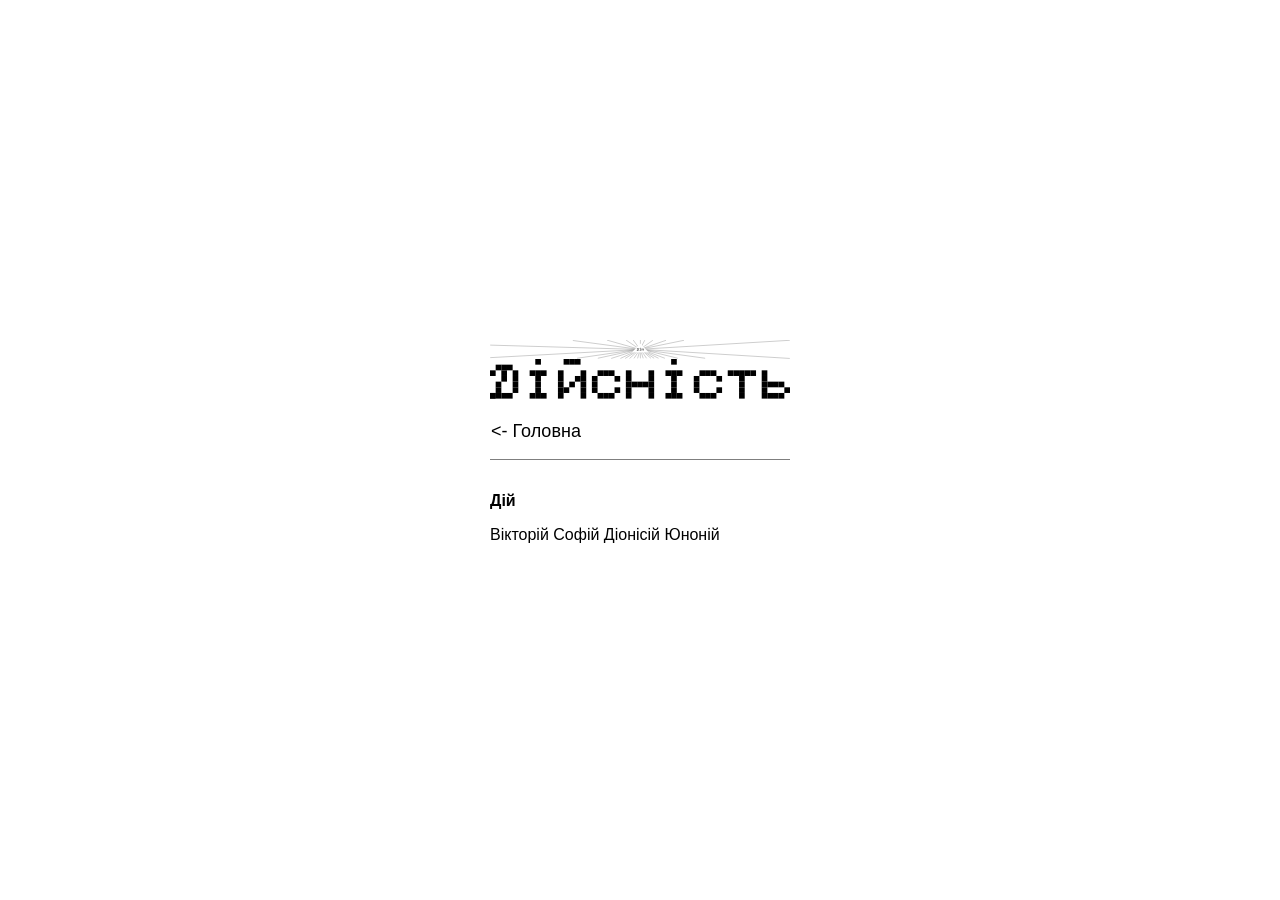
==== дій.html @ dbcf5da3 "🧬" ====
<!doctype html>
<html lang="en">

<head>
  <meta charset="UTF-8" />
  <meta name="viewport" content="width=device-width, initial-scale=1.0" />
  <title>Дійсність</title>

  <link rel="icon" type="image/png" href="./ресурси/організація.лого.png" />
  <link rel="icon" sizes="any" type="image/svg+xml" href="./ресурси/організація.лого.svg" />

  <link rel="stylesheet" href="./ресурси/style.css" />
</head>

<body>
  <div class="UiTop">
    <svg width="1503" height="93" viewBox="0 0 1503 93" fill="none" xmlns="http://www.w3.org/2000/svg">
      <rect width="1503" height="93" fill="var(--background-color)" />
      <line x1="752.072" y1="45.4948" x2="436.072" y2="91.4948" stroke="var(--text-color)" />
      <line x1="752.154" y1="45.4756" x2="607.154" y2="92.4756" stroke="var(--text-color)" />
      <line x1="752.106" y1="45.4886" x2="540.106" y2="91.4886" stroke="var(--text-color)" />
      <line x1="752.214" y1="45.4517" x2="653.214" y2="92.4517" stroke="var(--text-color)" />
      <line x1="752.266" y1="45.4237" x2="677.266" y2="92.4237" stroke="var(--text-color)" />
      <line x1="752.332" y1="45.3741" x2="699.332" y2="92.3741" stroke="var(--text-color)" />
      <line x1="752.417" y1="45.2753" x2="721.417" y2="92.2753" stroke="var(--text-color)" />
      <line x1="752.482" y1="45.1333" x2="739.482" y2="92.1333" stroke="var(--text-color)" />
      <line x1="752.476" y1="44.848" x2="767.476" y2="91.848" stroke="var(--text-color)" />
      <line x1="752.177" y1="44.7407" x2="876.177" y2="91.5322" stroke="var(--text-color)" />
      <line x1="752.12" y1="44.7231" x2="941.12" y2="91.5146" stroke="var(--text-color)" />
      <line x1="752.227" y1="44.7628" x2="844.227" y2="91.5543" stroke="var(--text-color)" />
      <line x1="752.278" y1="44.7928" x2="822.278" y2="91.5843" stroke="var(--text-color)" />
      <line x1="752.327" y1="44.8306" x2="806.327" y2="91.6221" stroke="var(--text-color)" />
      <line x1="752.413" y1="44.9262" x2="784.413" y2="91.7178" stroke="var(--text-color)" />
      <line x1="752.068" y1="46.5047" x2="1078.07" y2="91.5047" stroke="var(--text-color)" />
      <line x1="752.031" y1="46.5009" x2="1502.03" y2="92.4399" stroke="var(--text-color)" />
      <line x1="751.97" y1="46.5009" x2="1501.97" y2="1.50089" stroke="var(--text-color)" />
      <line x1="751.9" y1="46.5101" x2="971.9" y2="1.51014" stroke="var(--text-color)" />
      <line x1="753.5" y1="46" x2="753.5" stroke="var(--text-color)" />
      <line x1="751.934" y1="47.4956" x2="414.934" y2="2.4956" stroke="var(--text-color)" />
      <line x1="751.864" y1="47.4811" x2="585.864" y2="0.481089" stroke="var(--text-color)" />
      <line x1="751.721" y1="47.4151" x2="681.721" y2="0.415108" stroke="var(--text-color)" />
      <line x1="751.595" y1="47.2931" x2="717.595" y2="0.293062" stroke="var(--text-color)" />
      <line x1="751.557" y1="46.7687" x2="775.557" y2="0.768718" stroke="var(--text-color)" />
      <line x1="751.712" y1="46.591" x2="815.712" y2="1.59099" stroke="var(--text-color)" />
      <line x1="751.836" y1="46.5275" x2="881.836" y2="1.52751" stroke="var(--text-color)" />
      <line x1="751.985" y1="47.4998" x2="0.984503" y2="25.529" stroke="var(--text-color)" />
      <line x1="752.027" y1="47.4993" x2="1.02425" y2="88.4449" stroke="var(--text-color)" />
      <line x1="752.5" y1="46.9889" x2="753.5" y2="91.9889" stroke="var(--text-color)" />
      <path d="M753 18L796 63H710L753 18Z" fill="white" />
      <rect x="748" y="39" width="10" height="16" fill="transparent" />
      <rect x="752" y="39" width="2" height="2" fill="black" />
      <rect x="752" y="43" width="2" height="2" fill="black" />
      <rect x="750" y="43" width="2" height="2" fill="black" />
      <rect x="754" y="43" width="2" height="2" fill="black" />
      <rect x="754" y="51" width="2" height="2" fill="black" />
      <rect x="750" y="51" width="2" height="2" fill="black" />
      <rect x="752" y="47" width="2" height="2" fill="black" />
      <rect x="752" y="45" width="2" height="2" fill="black" />
      <rect x="752" y="49" width="2" height="2" fill="black" />
      <rect x="752" y="51" width="2" height="2" fill="black" />
      <rect x="760" y="39" width="10" height="16" fill="transparent" />
      <rect x="760" y="43" width="2" height="2" fill="black" />
      <rect x="764" y="41" width="2" height="2" fill="black" />
      <rect x="768" y="43" width="2" height="2" fill="black" />
      <rect x="768" y="45" width="2" height="2" fill="black" />
      <rect x="768" y="49" width="2" height="2" fill="black" />
      <rect x="768" y="51" width="2" height="2" fill="black" />
      <rect x="760" y="45" width="2" height="2" fill="black" />
      <rect x="760" y="47" width="2" height="2" fill="black" />
      <rect x="760" y="49" width="2" height="2" fill="black" />
      <rect x="760" y="51" width="2" height="2" fill="black" />
      <rect x="764" y="47" width="2" height="2" fill="black" />
      <rect x="762" y="49" width="2" height="2" fill="black" />
      <rect x="766" y="45" width="2" height="2" fill="black" />
      <rect x="768" y="47" width="2" height="2" fill="black" />
      <rect x="736" y="39" width="10" height="16" fill="transparent" />
      <rect x="740" y="45" width="2" height="2" fill="black" />
      <rect x="744" y="47" width="2" height="2" fill="black" />
      <rect x="736" y="43" width="2" height="2" fill="black" />
      <rect x="740" y="51" width="2" height="2" fill="black" />
      <rect x="744" y="49" width="2" height="2" fill="black" />
      <rect x="738" y="49" width="2" height="2" fill="black" />
      <rect x="742" y="51" width="2" height="2" fill="black" />
      <rect x="736" y="51" width="2" height="2" fill="black" />
      <rect x="736" y="51" width="2" height="2" fill="black" />
      <rect x="744" y="43" width="2" height="2" fill="black" />
      <rect x="744" y="45" width="2" height="2" fill="black" />
      <rect x="740" y="43" width="2" height="2" fill="black" />
      <rect x="742" y="41" width="2" height="2" fill="black" />
      <rect x="740" y="41" width="2" height="2" fill="black" />
      <rect x="738" y="41" width="2" height="2" fill="black" />
      <rect x="738" y="47" width="2" height="2" fill="black" />
      <rect x="738" y="51" width="2" height="2" fill="black" />
    </svg>
  </div>
  <div class="UiLogo">
    <svg width="53" height="8" viewBox="0 0 53 8" fill="none" xmlns="http://www.w3.org/2000/svg">
      <rect x="8" width="1" height="1" fill="var(--text-color)" />
      <rect x="8" y="2" width="1" height="1" fill="var(--text-color)" />
      <rect x="7" y="2" width="1" height="1" fill="var(--text-color)" />
      <rect x="9" y="2" width="1" height="1" fill="var(--text-color)" />
      <rect x="9" y="6" width="1" height="1" fill="var(--text-color)" />
      <rect x="7" y="6" width="1" height="1" fill="var(--text-color)" />
      <rect x="8" y="4" width="1" height="1" fill="var(--text-color)" />
      <rect x="8" y="3" width="1" height="1" fill="var(--text-color)" />
      <rect x="8" y="5" width="1" height="1" fill="var(--text-color)" />
      <rect x="8" y="6" width="1" height="1" fill="var(--text-color)" />
      <rect x="2" y="3" width="1" height="1" fill="var(--text-color)" />
      <rect x="4" y="4" width="1" height="1" fill="var(--text-color)" />
      <rect y="2" width="1" height="1" fill="var(--text-color)" />
      <rect x="2" y="6" width="1" height="1" fill="var(--text-color)" />
      <rect x="4" y="5" width="1" height="1" fill="var(--text-color)" />
      <rect x="1" y="5" width="1" height="1" fill="var(--text-color)" />
      <rect x="3" y="6" width="1" height="1" fill="var(--text-color)" />
      <rect y="6" width="1" height="1" fill="var(--text-color)" />
      <rect y="6" width="1" height="1" fill="var(--text-color)" />
      <rect x="4" y="2" width="1" height="1" fill="var(--text-color)" />
      <rect x="4" y="3" width="1" height="1" fill="var(--text-color)" />
      <rect x="2" y="2" width="1" height="1" fill="var(--text-color)" />
      <rect x="3" y="1" width="1" height="1" fill="var(--text-color)" />
      <rect x="2" y="1" width="1" height="1" fill="var(--text-color)" />
      <rect x="1" y="1" width="1" height="1" fill="var(--text-color)" />
      <rect x="1" y="4" width="1" height="1" fill="var(--text-color)" />
      <rect x="1" y="6" width="1" height="1" fill="var(--text-color)" />
      <rect x="18" y="3" width="1" height="1" fill="var(--text-color)" />
      <rect x="19" y="2" width="1" height="1" fill="var(--text-color)" />
      <rect x="20" y="2" width="1" height="1" fill="var(--text-color)" />
      <rect x="21" y="2" width="1" height="1" fill="var(--text-color)" />
      <rect x="22" y="3" width="1" height="1" fill="var(--text-color)" />
      <rect x="18" y="4" width="1" height="1" fill="var(--text-color)" />
      <rect x="18" y="5" width="1" height="1" fill="var(--text-color)" />
      <rect x="19" y="6" width="1" height="1" fill="var(--text-color)" />
      <rect x="20" y="6" width="1" height="1" fill="var(--text-color)" />
      <rect x="22" y="5" width="1" height="1" fill="var(--text-color)" />
      <rect x="21" y="6" width="1" height="1" fill="var(--text-color)" />
      <rect x="24" y="2" width="1" height="1" fill="var(--text-color)" />
      <rect x="24" y="3" width="1" height="1" fill="var(--text-color)" />
      <rect x="24" y="4" width="1" height="1" fill="var(--text-color)" />
      <rect x="24" y="5" width="1" height="1" fill="var(--text-color)" />
      <rect x="24" y="6" width="1" height="1" fill="var(--text-color)" />
      <rect x="25" y="4" width="1" height="1" fill="var(--text-color)" />
      <rect x="26" y="4" width="1" height="1" fill="var(--text-color)" />
      <rect x="27" y="4" width="1" height="1" fill="var(--text-color)" />
      <rect x="28" y="3" width="1" height="1" fill="var(--text-color)" />
      <rect x="28" y="2" width="1" height="1" fill="var(--text-color)" />
      <rect x="28" y="4" width="1" height="1" fill="var(--text-color)" />
      <rect x="28" y="5" width="1" height="1" fill="var(--text-color)" />
      <rect x="28" y="6" width="1" height="1" fill="var(--text-color)" />
      <rect x="32" width="1" height="1" fill="var(--text-color)" />
      <rect x="32" y="2" width="1" height="1" fill="var(--text-color)" />
      <rect x="31" y="2" width="1" height="1" fill="var(--text-color)" />
      <rect x="33" y="2" width="1" height="1" fill="var(--text-color)" />
      <rect x="33" y="6" width="1" height="1" fill="var(--text-color)" />
      <rect x="31" y="6" width="1" height="1" fill="var(--text-color)" />
      <rect x="32" y="4" width="1" height="1" fill="var(--text-color)" />
      <rect x="32" y="3" width="1" height="1" fill="var(--text-color)" />
      <rect x="32" y="5" width="1" height="1" fill="var(--text-color)" />
      <rect x="32" y="6" width="1" height="1" fill="var(--text-color)" />
      <rect x="36" y="3" width="1" height="1" fill="var(--text-color)" />
      <rect x="37" y="2" width="1" height="1" fill="var(--text-color)" />
      <rect x="38" y="2" width="1" height="1" fill="var(--text-color)" />
      <rect x="39" y="2" width="1" height="1" fill="var(--text-color)" />
      <rect x="40" y="3" width="1" height="1" fill="var(--text-color)" />
      <rect x="36" y="4" width="1" height="1" fill="var(--text-color)" />
      <rect x="36" y="5" width="1" height="1" fill="var(--text-color)" />
      <rect x="37" y="6" width="1" height="1" fill="var(--text-color)" />
      <rect x="38" y="6" width="1" height="1" fill="var(--text-color)" />
      <rect x="40" y="5" width="1" height="1" fill="var(--text-color)" />
      <rect x="39" y="6" width="1" height="1" fill="var(--text-color)" />
      <rect x="42" y="2" width="1" height="1" fill="var(--text-color)" />
      <rect x="43" y="2" width="1" height="1" fill="var(--text-color)" />
      <rect x="44" y="2" width="1" height="1" fill="var(--text-color)" />
      <rect x="45" y="2" width="1" height="1" fill="var(--text-color)" />
      <rect x="46" y="2" width="1" height="1" fill="var(--text-color)" />
      <rect x="44" y="3" width="1" height="1" fill="var(--text-color)" />
      <rect x="44" y="6" width="1" height="1" fill="var(--text-color)" />
      <rect x="44" y="4" width="1" height="1" fill="var(--text-color)" />
      <rect x="44" y="5" width="1" height="1" fill="var(--text-color)" />
      <rect x="48" y="2" width="1" height="1" fill="var(--text-color)" />
      <rect x="48" y="3" width="1" height="1" fill="var(--text-color)" />
      <rect x="48" y="4" width="1" height="1" fill="var(--text-color)" />
      <rect x="48" y="6" width="1" height="1" fill="var(--text-color)" />
      <rect x="49" y="6" width="1" height="1" fill="var(--text-color)" />
      <rect x="52" y="5" width="1" height="1" fill="var(--text-color)" />
      <rect x="51" y="6" width="1" height="1" fill="var(--text-color)" />
      <rect x="50" y="6" width="1" height="1" fill="var(--text-color)" />
      <rect x="50" y="4" width="1" height="1" fill="var(--text-color)" />
      <rect x="51" y="4" width="1" height="1" fill="var(--text-color)" />
      <rect x="49" y="4" width="1" height="1" fill="var(--text-color)" />
      <rect x="48" y="5" width="1" height="1" fill="var(--text-color)" />
      <rect x="12" y="2" width="1" height="1" fill="var(--text-color)" />
      <rect x="16" y="2" width="1" height="1" fill="var(--text-color)" />
      <rect x="16" y="3" width="1" height="1" fill="var(--text-color)" />
      <rect x="16" y="5" width="1" height="1" fill="var(--text-color)" />
      <rect x="16" y="6" width="1" height="1" fill="var(--text-color)" />
      <rect x="12" y="3" width="1" height="1" fill="var(--text-color)" />
      <rect x="12" y="4" width="1" height="1" fill="var(--text-color)" />
      <rect x="12" y="5" width="1" height="1" fill="var(--text-color)" />
      <rect x="12" y="6" width="1" height="1" fill="var(--text-color)" />
      <rect x="14" y="4" width="1" height="1" fill="var(--text-color)" />
      <rect x="13" y="5" width="1" height="1" fill="var(--text-color)" />
      <rect x="15" y="3" width="1" height="1" fill="var(--text-color)" />
      <rect x="16" y="4" width="1" height="1" fill="var(--text-color)" />
      <rect x="13" width="1" height="1" fill="var(--text-color)" />
      <rect x="15" width="1" height="1" fill="var(--text-color)" />
      <rect x="14" width="1" height="1" fill="var(--text-color)" />
    </svg>
  </div>

  <div class="UiHelpLinkList">
    <a class="UiHelpLinkItem" href="./index.html"><- Головна</a>
  </div>
  <div class="UiSeparator"></div>

  <div class="UiContent">
    <p><strong>Дій</strong></p>
    <p>Вікторій Софій Діонісій Юноній</p>
  </div>
</body>

</html>
---- ресурси/style.css ----
:root {
  --max-width: 300px;
  --text-color: black;
  --background-color: white;
  --blockquote-border-color: black;
  --blockquote-background-color: #f0f0f0;
  --border-color: #cccccc;
}

*,
*::before,
*::after {
  box-sizing: border-box;
}

body {
  font-family: sans-serif;
  display: flex;
  flex-direction: column;
  align-items: center;
  justify-content: center;
  min-height: 100dvh;
  margin: 0;
  color: var(--text-color);
  background-color: var(--background-color);
  padding-top: 2rem;
  padding-bottom: 2rem;
}

@media (prefers-color-scheme: dark) {
  :root {
    --text-color: white;
    --background-color: black;
    --blockquote-border-color: white;
    --blockquote-background-color: #202020;
    --border-color: #444444;
  }
  img {
    filter: drop-shadow(0 0 1px white);
  }
}

.UiLogo {
  max-width: var(--max-width);
  width: 100%;
  font-size: 2em;
  margin-bottom: 1rem;
  display: flex;
  align-items: center;
}

.UiTop {
  max-width: var(--max-width);
  width: 100%;
  display: flex;
  align-items: center;
}

.UiTop svg {
  width: 100%;
  height: auto;
}

.UiLogo > svg {
  display: block;
  width: 100%;
  height: auto;
}

.UiLinkList {
  max-width: var(--max-width);
  width: 100%;
  list-style: none;
  padding: 0;
  margin: 0;
}

.UiLinkItem {
  width: 100%;
  display: flex;
  align-items: center;
  justify-content: space-between;
  color: inherit;
  text-decoration: none;
  font-size: 1.125rem;
  border: 1px dashed var(--background-color);
}

.UiLinkItem + .UiLinkItem {
  margin-top: 0.5em;
}

.UiLinkItem:hover {
  border: 1px dashed var(--text-color);
}

.UiLinkItem:active {
  border: 1px solid var(--text-color);
}

.UiLinkItemLogo {
  display: flex;
  align-items: center;
  margin-right: 0.5em;
}

.UiLinkItemLogo > img {
  display: block;
  height: 1em;
}

.UiHelpLinkList {
  max-width: var(--max-width);
  width: 100%;
  list-style: none;
  padding: 0;
  margin: 0;
}

.UiHelpLinkItem {
  width: 100%;
  display: flex;
  align-items: center;
  justify-content: space-between;
  color: inherit;
  text-decoration: none;
  font-size: 1.125rem;
  border: 1px dashed var(--background-color);
}

.UiHelpLinkItem + .UiHelpLinkItem {
  margin-top: 0.5em;
}

.UiHelpLinkItem:hover {
  border: 1px dashed var(--text-color);
}

.UiHelpLinkItem:active {
  border: 1px solid var(--text-color);
}

.UiSeparator {
  max-width: var(--max-width);
  width: 100%;
  height: 1px;
  background-color: var(--text-color);
  opacity: 0.5;
  margin: 1rem 0;
}

.UiContent {
  max-width: var(--max-width);
  width: 100%;
}

blockquote {
  border-left: 4px solid var(--blockquote-border-color);
  padding-left: 1em;
  margin-left: 0;
  margin-right: 0;
  background-color: var(--blockquote-background-color);
}

ol {
  padding-left: 1.5em;
}

ol li {
  margin-bottom: 0.5em;
}

a {
  color: inherit;
  text-decoration: underline;
}

code {
  font-family: monospace;
  background-color: var(--blockquote-background-color);
  padding: 0.2em 0.4em;
  border-radius: 4px;
  word-break: break-word;
}

button.sm                                      {
  font-family: inherit;
  font-size: 1em;
  padding: 0.125em 0.5em;
  border: 1px solid var(--border-color);
  background-color: transparent;
  color: inherit;
  cursor: pointer;
}

button.sm:hover {
  background-color: var(--border-color);
}
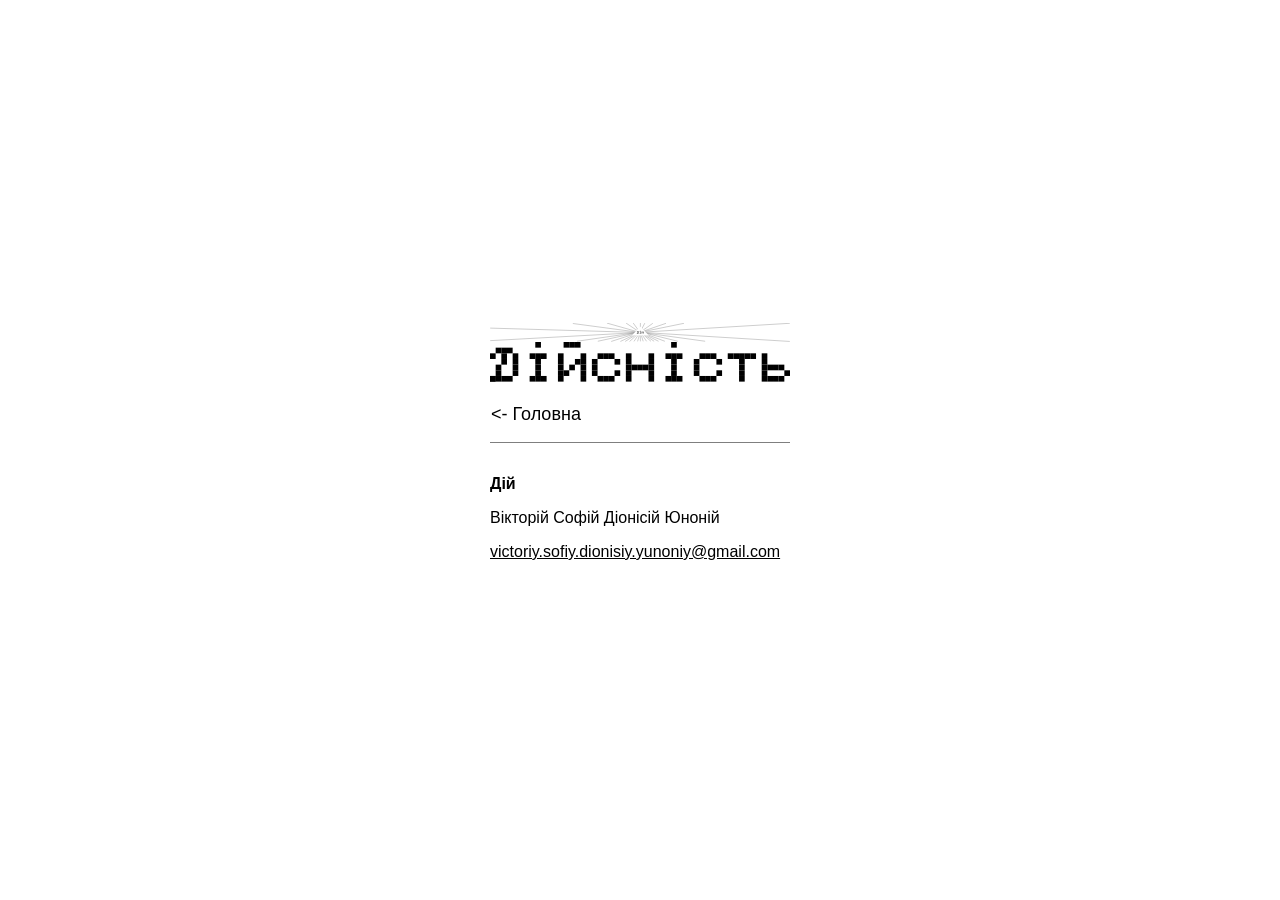
==== commit e6e197ab: "🧬" ====
--- a/дій.html
+++ b/дій.html
@@ -215,6 +215,9 @@
   <div class="UiContent">
     <p><strong>Дій</strong></p>
     <p>Вікторій Софій Діонісій Юноній</p>
+    <p>
+      <a href="mailto:victoriy.sofiy.dionisiy.yunoniy@gmail.com">victoriy.sofiy.dionisiy.yunoniy@gmail.com</a>
+    </p>
   </div>
 </body>
 
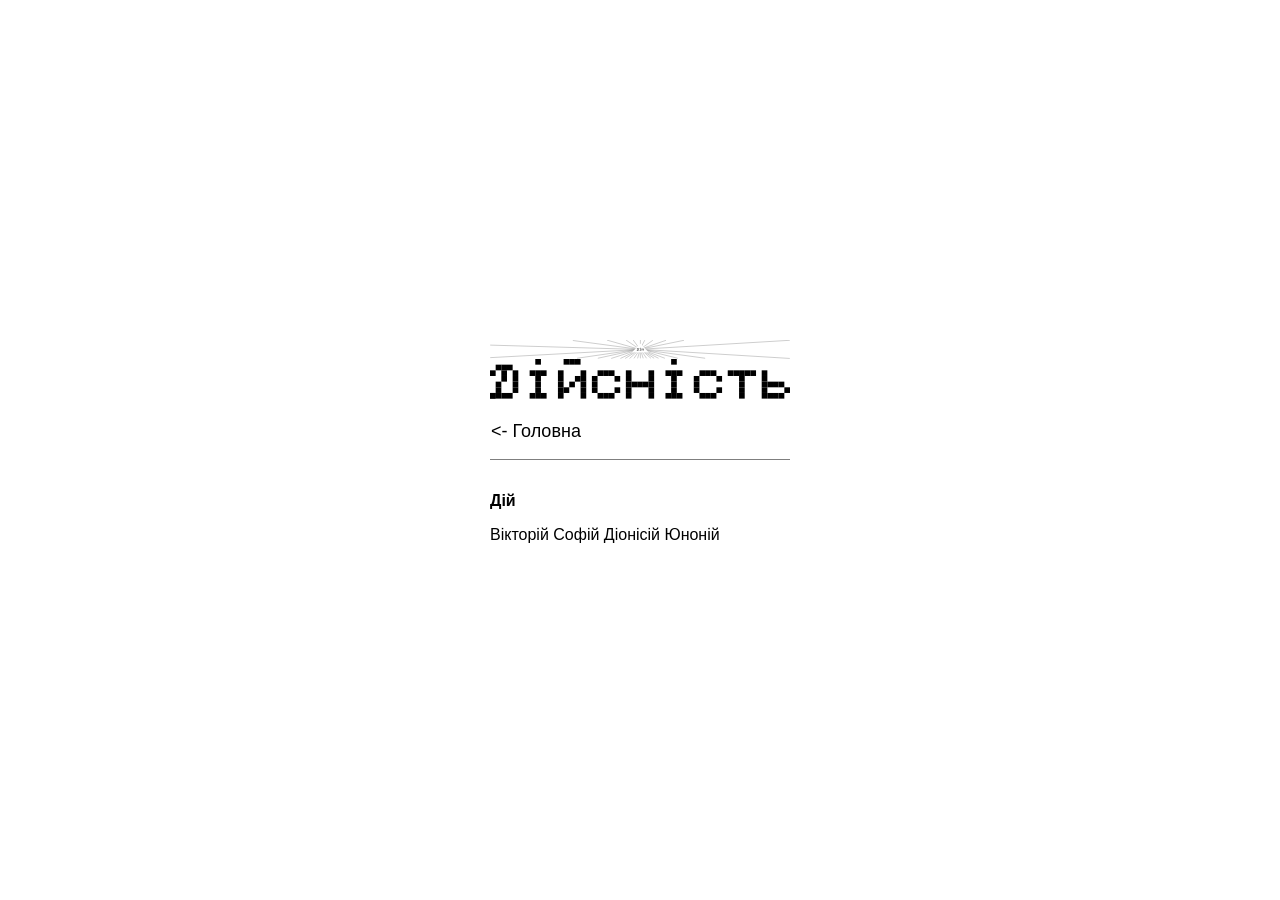
==== commit b3926298: "🧬" ====
--- a/дій.html
+++ b/дій.html
@@ -215,9 +215,6 @@
   <div class="UiContent">
     <p><strong>Дій</strong></p>
     <p>Вікторій Софій Діонісій Юноній</p>
-    <p>
-      <a href="mailto:victoriy.sofiy.dionisiy.yunoniy@gmail.com">victoriy.sofiy.dionisiy.yunoniy@gmail.com</a>
-    </p>
   </div>
 </body>
 
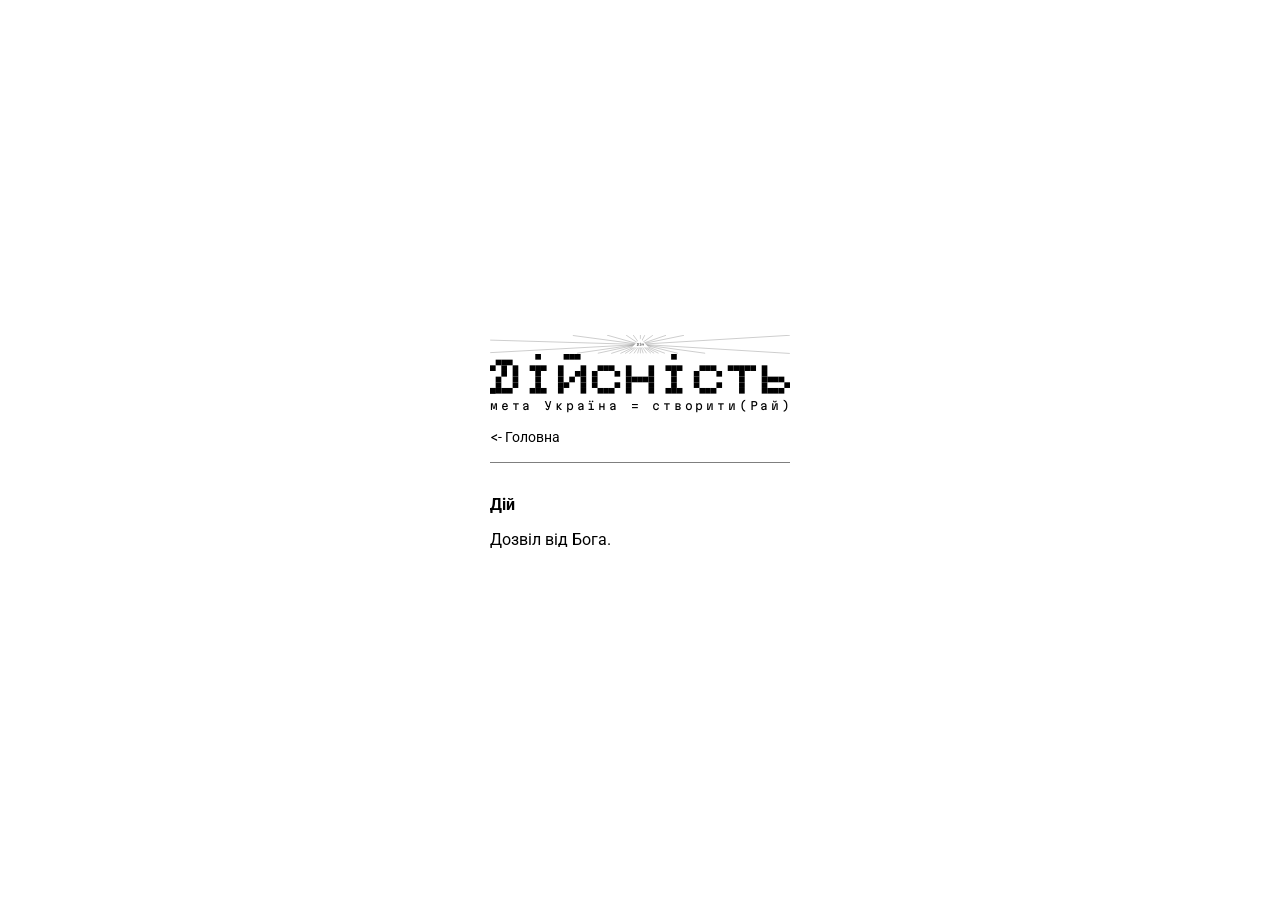
==== commit c1efc17b: "🧬" ====
--- a/дій.html
+++ b/дій.html
@@ -1,221 +1,429 @@
 <!doctype html>
-<html lang="en">
-
-<head>
-  <meta charset="UTF-8" />
-  <meta name="viewport" content="width=device-width, initial-scale=1.0" />
-  <title>Дійсність</title>
-
-  <link rel="icon" type="image/png" href="./ресурси/організація.лого.png" />
-  <link rel="icon" sizes="any" type="image/svg+xml" href="./ресурси/організація.лого.svg" />
-
-  <link rel="stylesheet" href="./ресурси/style.css" />
-</head>
-
-<body>
-  <div class="UiTop">
-    <svg width="1503" height="93" viewBox="0 0 1503 93" fill="none" xmlns="http://www.w3.org/2000/svg">
-      <rect width="1503" height="93" fill="var(--background-color)" />
-      <line x1="752.072" y1="45.4948" x2="436.072" y2="91.4948" stroke="var(--text-color)" />
-      <line x1="752.154" y1="45.4756" x2="607.154" y2="92.4756" stroke="var(--text-color)" />
-      <line x1="752.106" y1="45.4886" x2="540.106" y2="91.4886" stroke="var(--text-color)" />
-      <line x1="752.214" y1="45.4517" x2="653.214" y2="92.4517" stroke="var(--text-color)" />
-      <line x1="752.266" y1="45.4237" x2="677.266" y2="92.4237" stroke="var(--text-color)" />
-      <line x1="752.332" y1="45.3741" x2="699.332" y2="92.3741" stroke="var(--text-color)" />
-      <line x1="752.417" y1="45.2753" x2="721.417" y2="92.2753" stroke="var(--text-color)" />
-      <line x1="752.482" y1="45.1333" x2="739.482" y2="92.1333" stroke="var(--text-color)" />
-      <line x1="752.476" y1="44.848" x2="767.476" y2="91.848" stroke="var(--text-color)" />
-      <line x1="752.177" y1="44.7407" x2="876.177" y2="91.5322" stroke="var(--text-color)" />
-      <line x1="752.12" y1="44.7231" x2="941.12" y2="91.5146" stroke="var(--text-color)" />
-      <line x1="752.227" y1="44.7628" x2="844.227" y2="91.5543" stroke="var(--text-color)" />
-      <line x1="752.278" y1="44.7928" x2="822.278" y2="91.5843" stroke="var(--text-color)" />
-      <line x1="752.327" y1="44.8306" x2="806.327" y2="91.6221" stroke="var(--text-color)" />
-      <line x1="752.413" y1="44.9262" x2="784.413" y2="91.7178" stroke="var(--text-color)" />
-      <line x1="752.068" y1="46.5047" x2="1078.07" y2="91.5047" stroke="var(--text-color)" />
-      <line x1="752.031" y1="46.5009" x2="1502.03" y2="92.4399" stroke="var(--text-color)" />
-      <line x1="751.97" y1="46.5009" x2="1501.97" y2="1.50089" stroke="var(--text-color)" />
-      <line x1="751.9" y1="46.5101" x2="971.9" y2="1.51014" stroke="var(--text-color)" />
-      <line x1="753.5" y1="46" x2="753.5" stroke="var(--text-color)" />
-      <line x1="751.934" y1="47.4956" x2="414.934" y2="2.4956" stroke="var(--text-color)" />
-      <line x1="751.864" y1="47.4811" x2="585.864" y2="0.481089" stroke="var(--text-color)" />
-      <line x1="751.721" y1="47.4151" x2="681.721" y2="0.415108" stroke="var(--text-color)" />
-      <line x1="751.595" y1="47.2931" x2="717.595" y2="0.293062" stroke="var(--text-color)" />
-      <line x1="751.557" y1="46.7687" x2="775.557" y2="0.768718" stroke="var(--text-color)" />
-      <line x1="751.712" y1="46.591" x2="815.712" y2="1.59099" stroke="var(--text-color)" />
-      <line x1="751.836" y1="46.5275" x2="881.836" y2="1.52751" stroke="var(--text-color)" />
-      <line x1="751.985" y1="47.4998" x2="0.984503" y2="25.529" stroke="var(--text-color)" />
-      <line x1="752.027" y1="47.4993" x2="1.02425" y2="88.4449" stroke="var(--text-color)" />
-      <line x1="752.5" y1="46.9889" x2="753.5" y2="91.9889" stroke="var(--text-color)" />
-      <path d="M753 18L796 63H710L753 18Z" fill="white" />
-      <rect x="748" y="39" width="10" height="16" fill="transparent" />
-      <rect x="752" y="39" width="2" height="2" fill="black" />
-      <rect x="752" y="43" width="2" height="2" fill="black" />
-      <rect x="750" y="43" width="2" height="2" fill="black" />
-      <rect x="754" y="43" width="2" height="2" fill="black" />
-      <rect x="754" y="51" width="2" height="2" fill="black" />
-      <rect x="750" y="51" width="2" height="2" fill="black" />
-      <rect x="752" y="47" width="2" height="2" fill="black" />
-      <rect x="752" y="45" width="2" height="2" fill="black" />
-      <rect x="752" y="49" width="2" height="2" fill="black" />
-      <rect x="752" y="51" width="2" height="2" fill="black" />
-      <rect x="760" y="39" width="10" height="16" fill="transparent" />
-      <rect x="760" y="43" width="2" height="2" fill="black" />
-      <rect x="764" y="41" width="2" height="2" fill="black" />
-      <rect x="768" y="43" width="2" height="2" fill="black" />
-      <rect x="768" y="45" width="2" height="2" fill="black" />
-      <rect x="768" y="49" width="2" height="2" fill="black" />
-      <rect x="768" y="51" width="2" height="2" fill="black" />
-      <rect x="760" y="45" width="2" height="2" fill="black" />
-      <rect x="760" y="47" width="2" height="2" fill="black" />
-      <rect x="760" y="49" width="2" height="2" fill="black" />
-      <rect x="760" y="51" width="2" height="2" fill="black" />
-      <rect x="764" y="47" width="2" height="2" fill="black" />
-      <rect x="762" y="49" width="2" height="2" fill="black" />
-      <rect x="766" y="45" width="2" height="2" fill="black" />
-      <rect x="768" y="47" width="2" height="2" fill="black" />
-      <rect x="736" y="39" width="10" height="16" fill="transparent" />
-      <rect x="740" y="45" width="2" height="2" fill="black" />
-      <rect x="744" y="47" width="2" height="2" fill="black" />
-      <rect x="736" y="43" width="2" height="2" fill="black" />
-      <rect x="740" y="51" width="2" height="2" fill="black" />
-      <rect x="744" y="49" width="2" height="2" fill="black" />
-      <rect x="738" y="49" width="2" height="2" fill="black" />
-      <rect x="742" y="51" width="2" height="2" fill="black" />
-      <rect x="736" y="51" width="2" height="2" fill="black" />
-      <rect x="736" y="51" width="2" height="2" fill="black" />
-      <rect x="744" y="43" width="2" height="2" fill="black" />
-      <rect x="744" y="45" width="2" height="2" fill="black" />
-      <rect x="740" y="43" width="2" height="2" fill="black" />
-      <rect x="742" y="41" width="2" height="2" fill="black" />
-      <rect x="740" y="41" width="2" height="2" fill="black" />
-      <rect x="738" y="41" width="2" height="2" fill="black" />
-      <rect x="738" y="47" width="2" height="2" fill="black" />
-      <rect x="738" y="51" width="2" height="2" fill="black" />
-    </svg>
-  </div>
-  <div class="UiLogo">
-    <svg width="53" height="8" viewBox="0 0 53 8" fill="none" xmlns="http://www.w3.org/2000/svg">
-      <rect x="8" width="1" height="1" fill="var(--text-color)" />
-      <rect x="8" y="2" width="1" height="1" fill="var(--text-color)" />
-      <rect x="7" y="2" width="1" height="1" fill="var(--text-color)" />
-      <rect x="9" y="2" width="1" height="1" fill="var(--text-color)" />
-      <rect x="9" y="6" width="1" height="1" fill="var(--text-color)" />
-      <rect x="7" y="6" width="1" height="1" fill="var(--text-color)" />
-      <rect x="8" y="4" width="1" height="1" fill="var(--text-color)" />
-      <rect x="8" y="3" width="1" height="1" fill="var(--text-color)" />
-      <rect x="8" y="5" width="1" height="1" fill="var(--text-color)" />
-      <rect x="8" y="6" width="1" height="1" fill="var(--text-color)" />
-      <rect x="2" y="3" width="1" height="1" fill="var(--text-color)" />
-      <rect x="4" y="4" width="1" height="1" fill="var(--text-color)" />
-      <rect y="2" width="1" height="1" fill="var(--text-color)" />
-      <rect x="2" y="6" width="1" height="1" fill="var(--text-color)" />
-      <rect x="4" y="5" width="1" height="1" fill="var(--text-color)" />
-      <rect x="1" y="5" width="1" height="1" fill="var(--text-color)" />
-      <rect x="3" y="6" width="1" height="1" fill="var(--text-color)" />
-      <rect y="6" width="1" height="1" fill="var(--text-color)" />
-      <rect y="6" width="1" height="1" fill="var(--text-color)" />
-      <rect x="4" y="2" width="1" height="1" fill="var(--text-color)" />
-      <rect x="4" y="3" width="1" height="1" fill="var(--text-color)" />
-      <rect x="2" y="2" width="1" height="1" fill="var(--text-color)" />
-      <rect x="3" y="1" width="1" height="1" fill="var(--text-color)" />
-      <rect x="2" y="1" width="1" height="1" fill="var(--text-color)" />
-      <rect x="1" y="1" width="1" height="1" fill="var(--text-color)" />
-      <rect x="1" y="4" width="1" height="1" fill="var(--text-color)" />
-      <rect x="1" y="6" width="1" height="1" fill="var(--text-color)" />
-      <rect x="18" y="3" width="1" height="1" fill="var(--text-color)" />
-      <rect x="19" y="2" width="1" height="1" fill="var(--text-color)" />
-      <rect x="20" y="2" width="1" height="1" fill="var(--text-color)" />
-      <rect x="21" y="2" width="1" height="1" fill="var(--text-color)" />
-      <rect x="22" y="3" width="1" height="1" fill="var(--text-color)" />
-      <rect x="18" y="4" width="1" height="1" fill="var(--text-color)" />
-      <rect x="18" y="5" width="1" height="1" fill="var(--text-color)" />
-      <rect x="19" y="6" width="1" height="1" fill="var(--text-color)" />
-      <rect x="20" y="6" width="1" height="1" fill="var(--text-color)" />
-      <rect x="22" y="5" width="1" height="1" fill="var(--text-color)" />
-      <rect x="21" y="6" width="1" height="1" fill="var(--text-color)" />
-      <rect x="24" y="2" width="1" height="1" fill="var(--text-color)" />
-      <rect x="24" y="3" width="1" height="1" fill="var(--text-color)" />
-      <rect x="24" y="4" width="1" height="1" fill="var(--text-color)" />
-      <rect x="24" y="5" width="1" height="1" fill="var(--text-color)" />
-      <rect x="24" y="6" width="1" height="1" fill="var(--text-color)" />
-      <rect x="25" y="4" width="1" height="1" fill="var(--text-color)" />
-      <rect x="26" y="4" width="1" height="1" fill="var(--text-color)" />
-      <rect x="27" y="4" width="1" height="1" fill="var(--text-color)" />
-      <rect x="28" y="3" width="1" height="1" fill="var(--text-color)" />
-      <rect x="28" y="2" width="1" height="1" fill="var(--text-color)" />
-      <rect x="28" y="4" width="1" height="1" fill="var(--text-color)" />
-      <rect x="28" y="5" width="1" height="1" fill="var(--text-color)" />
-      <rect x="28" y="6" width="1" height="1" fill="var(--text-color)" />
-      <rect x="32" width="1" height="1" fill="var(--text-color)" />
-      <rect x="32" y="2" width="1" height="1" fill="var(--text-color)" />
-      <rect x="31" y="2" width="1" height="1" fill="var(--text-color)" />
-      <rect x="33" y="2" width="1" height="1" fill="var(--text-color)" />
-      <rect x="33" y="6" width="1" height="1" fill="var(--text-color)" />
-      <rect x="31" y="6" width="1" height="1" fill="var(--text-color)" />
-      <rect x="32" y="4" width="1" height="1" fill="var(--text-color)" />
-      <rect x="32" y="3" width="1" height="1" fill="var(--text-color)" />
-      <rect x="32" y="5" width="1" height="1" fill="var(--text-color)" />
-      <rect x="32" y="6" width="1" height="1" fill="var(--text-color)" />
-      <rect x="36" y="3" width="1" height="1" fill="var(--text-color)" />
-      <rect x="37" y="2" width="1" height="1" fill="var(--text-color)" />
-      <rect x="38" y="2" width="1" height="1" fill="var(--text-color)" />
-      <rect x="39" y="2" width="1" height="1" fill="var(--text-color)" />
-      <rect x="40" y="3" width="1" height="1" fill="var(--text-color)" />
-      <rect x="36" y="4" width="1" height="1" fill="var(--text-color)" />
-      <rect x="36" y="5" width="1" height="1" fill="var(--text-color)" />
-      <rect x="37" y="6" width="1" height="1" fill="var(--text-color)" />
-      <rect x="38" y="6" width="1" height="1" fill="var(--text-color)" />
-      <rect x="40" y="5" width="1" height="1" fill="var(--text-color)" />
-      <rect x="39" y="6" width="1" height="1" fill="var(--text-color)" />
-      <rect x="42" y="2" width="1" height="1" fill="var(--text-color)" />
-      <rect x="43" y="2" width="1" height="1" fill="var(--text-color)" />
-      <rect x="44" y="2" width="1" height="1" fill="var(--text-color)" />
-      <rect x="45" y="2" width="1" height="1" fill="var(--text-color)" />
-      <rect x="46" y="2" width="1" height="1" fill="var(--text-color)" />
-      <rect x="44" y="3" width="1" height="1" fill="var(--text-color)" />
-      <rect x="44" y="6" width="1" height="1" fill="var(--text-color)" />
-      <rect x="44" y="4" width="1" height="1" fill="var(--text-color)" />
-      <rect x="44" y="5" width="1" height="1" fill="var(--text-color)" />
-      <rect x="48" y="2" width="1" height="1" fill="var(--text-color)" />
-      <rect x="48" y="3" width="1" height="1" fill="var(--text-color)" />
-      <rect x="48" y="4" width="1" height="1" fill="var(--text-color)" />
-      <rect x="48" y="6" width="1" height="1" fill="var(--text-color)" />
-      <rect x="49" y="6" width="1" height="1" fill="var(--text-color)" />
-      <rect x="52" y="5" width="1" height="1" fill="var(--text-color)" />
-      <rect x="51" y="6" width="1" height="1" fill="var(--text-color)" />
-      <rect x="50" y="6" width="1" height="1" fill="var(--text-color)" />
-      <rect x="50" y="4" width="1" height="1" fill="var(--text-color)" />
-      <rect x="51" y="4" width="1" height="1" fill="var(--text-color)" />
-      <rect x="49" y="4" width="1" height="1" fill="var(--text-color)" />
-      <rect x="48" y="5" width="1" height="1" fill="var(--text-color)" />
-      <rect x="12" y="2" width="1" height="1" fill="var(--text-color)" />
-      <rect x="16" y="2" width="1" height="1" fill="var(--text-color)" />
-      <rect x="16" y="3" width="1" height="1" fill="var(--text-color)" />
-      <rect x="16" y="5" width="1" height="1" fill="var(--text-color)" />
-      <rect x="16" y="6" width="1" height="1" fill="var(--text-color)" />
-      <rect x="12" y="3" width="1" height="1" fill="var(--text-color)" />
-      <rect x="12" y="4" width="1" height="1" fill="var(--text-color)" />
-      <rect x="12" y="5" width="1" height="1" fill="var(--text-color)" />
-      <rect x="12" y="6" width="1" height="1" fill="var(--text-color)" />
-      <rect x="14" y="4" width="1" height="1" fill="var(--text-color)" />
-      <rect x="13" y="5" width="1" height="1" fill="var(--text-color)" />
-      <rect x="15" y="3" width="1" height="1" fill="var(--text-color)" />
-      <rect x="16" y="4" width="1" height="1" fill="var(--text-color)" />
-      <rect x="13" width="1" height="1" fill="var(--text-color)" />
-      <rect x="15" width="1" height="1" fill="var(--text-color)" />
-      <rect x="14" width="1" height="1" fill="var(--text-color)" />
-    </svg>
-  </div>
-
-  <div class="UiHelpLinkList">
-    <a class="UiHelpLinkItem" href="./index.html"><- Головна</a>
-  </div>
-  <div class="UiSeparator"></div>
-
-  <div class="UiContent">
-    <p><strong>Дій</strong></p>
-    <p>Вікторій Софій Діонісій Юноній</p>
-  </div>
-</body>
-
-</html>+<html lang="uk">
+  <head>
+    <meta charset="UTF-8" />
+    <meta name="viewport" content="width=device-width, initial-scale=1.0" />
+    <title>Дій</title>
+
+    <link
+      rel="icon"
+      sizes="any"
+      type="image/svg+xml"
+      href="./ресурси/дія.svg"
+    />
+    <script>
+      if (
+        window.matchMedia &&
+        window.matchMedia("(prefers-color-scheme: dark)").matches
+      ) {
+        document
+          .querySelector('link[rel="icon"]')
+          .setAttribute("href", "./ресурси/дія_темно.svg");
+      }
+    </script>
+
+    <link rel="stylesheet" href="./ресурси/style.css?v=3" />
+
+    <link rel="preconnect" href="https://fonts.googleapis.com" />
+    <link rel="preconnect" href="https://fonts.gstatic.com" crossorigin />
+    <link
+      href="https://fonts.googleapis.com/css2?family=Martian+Mono:wght@100..800&family=Roboto:ital,wght@0,100..900;1,100..900&display=swap"
+      rel="stylesheet"
+    />
+
+    <script src="./ресурси/main.js?v=2"></script>
+  </head>
+
+  <body>
+    <div class="UiTop">
+      <svg
+        width="1503"
+        height="93"
+        viewBox="0 0 1503 93"
+        fill="none"
+        xmlns="http://www.w3.org/2000/svg"
+      >
+        <rect width="1503" height="93" fill="var(--background-color)" />
+        <line
+          x1="752.072"
+          y1="45.4948"
+          x2="436.072"
+          y2="91.4948"
+          stroke="var(--text-color)"
+        />
+        <line
+          x1="752.154"
+          y1="45.4756"
+          x2="607.154"
+          y2="92.4756"
+          stroke="var(--text-color)"
+        />
+        <line
+          x1="752.106"
+          y1="45.4886"
+          x2="540.106"
+          y2="91.4886"
+          stroke="var(--text-color)"
+        />
+        <line
+          x1="752.214"
+          y1="45.4517"
+          x2="653.214"
+          y2="92.4517"
+          stroke="var(--text-color)"
+        />
+        <line
+          x1="752.266"
+          y1="45.4237"
+          x2="677.266"
+          y2="92.4237"
+          stroke="var(--text-color)"
+        />
+        <line
+          x1="752.332"
+          y1="45.3741"
+          x2="699.332"
+          y2="92.3741"
+          stroke="var(--text-color)"
+        />
+        <line
+          x1="752.417"
+          y1="45.2753"
+          x2="721.417"
+          y2="92.2753"
+          stroke="var(--text-color)"
+        />
+        <line
+          x1="752.482"
+          y1="45.1333"
+          x2="739.482"
+          y2="92.1333"
+          stroke="var(--text-color)"
+        />
+        <line
+          x1="752.476"
+          y1="44.848"
+          x2="767.476"
+          y2="91.848"
+          stroke="var(--text-color)"
+        />
+        <line
+          x1="752.177"
+          y1="44.7407"
+          x2="876.177"
+          y2="91.5322"
+          stroke="var(--text-color)"
+        />
+        <line
+          x1="752.12"
+          y1="44.7231"
+          x2="941.12"
+          y2="91.5146"
+          stroke="var(--text-color)"
+        />
+        <line
+          x1="752.227"
+          y1="44.7628"
+          x2="844.227"
+          y2="91.5543"
+          stroke="var(--text-color)"
+        />
+        <line
+          x1="752.278"
+          y1="44.7928"
+          x2="822.278"
+          y2="91.5843"
+          stroke="var(--text-color)"
+        />
+        <line
+          x1="752.327"
+          y1="44.8306"
+          x2="806.327"
+          y2="91.6221"
+          stroke="var(--text-color)"
+        />
+        <line
+          x1="752.413"
+          y1="44.9262"
+          x2="784.413"
+          y2="91.7178"
+          stroke="var(--text-color)"
+        />
+        <line
+          x1="752.068"
+          y1="46.5047"
+          x2="1078.07"
+          y2="91.5047"
+          stroke="var(--text-color)"
+        />
+        <line
+          x1="752.031"
+          y1="46.5009"
+          x2="1502.03"
+          y2="92.4399"
+          stroke="var(--text-color)"
+        />
+        <line
+          x1="751.97"
+          y1="46.5009"
+          x2="1501.97"
+          y2="1.50089"
+          stroke="var(--text-color)"
+        />
+        <line
+          x1="751.9"
+          y1="46.5101"
+          x2="971.9"
+          y2="1.51014"
+          stroke="var(--text-color)"
+        />
+        <line x1="753.5" y1="46" x2="753.5" stroke="var(--text-color)" />
+        <line
+          x1="751.934"
+          y1="47.4956"
+          x2="414.934"
+          y2="2.4956"
+          stroke="var(--text-color)"
+        />
+        <line
+          x1="751.864"
+          y1="47.4811"
+          x2="585.864"
+          y2="0.481089"
+          stroke="var(--text-color)"
+        />
+        <line
+          x1="751.721"
+          y1="47.4151"
+          x2="681.721"
+          y2="0.415108"
+          stroke="var(--text-color)"
+        />
+        <line
+          x1="751.595"
+          y1="47.2931"
+          x2="717.595"
+          y2="0.293062"
+          stroke="var(--text-color)"
+        />
+        <line
+          x1="751.557"
+          y1="46.7687"
+          x2="775.557"
+          y2="0.768718"
+          stroke="var(--text-color)"
+        />
+        <line
+          x1="751.712"
+          y1="46.591"
+          x2="815.712"
+          y2="1.59099"
+          stroke="var(--text-color)"
+        />
+        <line
+          x1="751.836"
+          y1="46.5275"
+          x2="881.836"
+          y2="1.52751"
+          stroke="var(--text-color)"
+        />
+        <line
+          x1="751.985"
+          y1="47.4998"
+          x2="0.984503"
+          y2="25.529"
+          stroke="var(--text-color)"
+        />
+        <line
+          x1="752.027"
+          y1="47.4993"
+          x2="1.02425"
+          y2="88.4449"
+          stroke="var(--text-color)"
+        />
+        <line
+          x1="752.5"
+          y1="46.9889"
+          x2="753.5"
+          y2="91.9889"
+          stroke="var(--text-color)"
+        />
+        <path d="M753 18L796 63H710L753 18Z" fill="white" />
+        <rect x="748" y="39" width="10" height="16" fill="transparent" />
+        <rect x="752" y="39" width="2" height="2" fill="black" />
+        <rect x="752" y="43" width="2" height="2" fill="black" />
+        <rect x="750" y="43" width="2" height="2" fill="black" />
+        <rect x="754" y="43" width="2" height="2" fill="black" />
+        <rect x="754" y="51" width="2" height="2" fill="black" />
+        <rect x="750" y="51" width="2" height="2" fill="black" />
+        <rect x="752" y="47" width="2" height="2" fill="black" />
+        <rect x="752" y="45" width="2" height="2" fill="black" />
+        <rect x="752" y="49" width="2" height="2" fill="black" />
+        <rect x="752" y="51" width="2" height="2" fill="black" />
+        <rect x="760" y="39" width="10" height="16" fill="transparent" />
+        <rect x="760" y="43" width="2" height="2" fill="black" />
+        <rect x="764" y="41" width="2" height="2" fill="black" />
+        <rect x="768" y="43" width="2" height="2" fill="black" />
+        <rect x="768" y="45" width="2" height="2" fill="black" />
+        <rect x="768" y="49" width="2" height="2" fill="black" />
+        <rect x="768" y="51" width="2" height="2" fill="black" />
+        <rect x="760" y="45" width="2" height="2" fill="black" />
+        <rect x="760" y="47" width="2" height="2" fill="black" />
+        <rect x="760" y="49" width="2" height="2" fill="black" />
+        <rect x="760" y="51" width="2" height="2" fill="black" />
+        <rect x="764" y="47" width="2" height="2" fill="black" />
+        <rect x="762" y="49" width="2" height="2" fill="black" />
+        <rect x="766" y="45" width="2" height="2" fill="black" />
+        <rect x="768" y="47" width="2" height="2" fill="black" />
+        <rect x="736" y="39" width="10" height="16" fill="transparent" />
+        <rect x="740" y="45" width="2" height="2" fill="black" />
+        <rect x="744" y="47" width="2" height="2" fill="black" />
+        <rect x="736" y="43" width="2" height="2" fill="black" />
+        <rect x="740" y="51" width="2" height="2" fill="black" />
+        <rect x="744" y="49" width="2" height="2" fill="black" />
+        <rect x="738" y="49" width="2" height="2" fill="black" />
+        <rect x="742" y="51" width="2" height="2" fill="black" />
+        <rect x="736" y="51" width="2" height="2" fill="black" />
+        <rect x="736" y="51" width="2" height="2" fill="black" />
+        <rect x="744" y="43" width="2" height="2" fill="black" />
+        <rect x="744" y="45" width="2" height="2" fill="black" />
+        <rect x="740" y="43" width="2" height="2" fill="black" />
+        <rect x="742" y="41" width="2" height="2" fill="black" />
+        <rect x="740" y="41" width="2" height="2" fill="black" />
+        <rect x="738" y="41" width="2" height="2" fill="black" />
+        <rect x="738" y="47" width="2" height="2" fill="black" />
+        <rect x="738" y="51" width="2" height="2" fill="black" />
+      </svg>
+    </div>
+    <div class="UiLogo">
+      <svg
+        width="53"
+        height="8"
+        viewBox="0 0 53 8"
+        fill="none"
+        xmlns="http://www.w3.org/2000/svg"
+      >
+        <rect x="8" width="1" height="1" fill="var(--text-color)" />
+        <rect x="8" y="2" width="1" height="1" fill="var(--text-color)" />
+        <rect x="7" y="2" width="1" height="1" fill="var(--text-color)" />
+        <rect x="9" y="2" width="1" height="1" fill="var(--text-color)" />
+        <rect x="9" y="6" width="1" height="1" fill="var(--text-color)" />
+        <rect x="7" y="6" width="1" height="1" fill="var(--text-color)" />
+        <rect x="8" y="4" width="1" height="1" fill="var(--text-color)" />
+        <rect x="8" y="3" width="1" height="1" fill="var(--text-color)" />
+        <rect x="8" y="5" width="1" height="1" fill="var(--text-color)" />
+        <rect x="8" y="6" width="1" height="1" fill="var(--text-color)" />
+        <rect x="2" y="3" width="1" height="1" fill="var(--text-color)" />
+        <rect x="4" y="4" width="1" height="1" fill="var(--text-color)" />
+        <rect y="2" width="1" height="1" fill="var(--text-color)" />
+        <rect x="2" y="6" width="1" height="1" fill="var(--text-color)" />
+        <rect x="4" y="5" width="1" height="1" fill="var(--text-color)" />
+        <rect x="1" y="5" width="1" height="1" fill="var(--text-color)" />
+        <rect x="3" y="6" width="1" height="1" fill="var(--text-color)" />
+        <rect y="6" width="1" height="1" fill="var(--text-color)" />
+        <rect y="6" width="1" height="1" fill="var(--text-color)" />
+        <rect x="4" y="2" width="1" height="1" fill="var(--text-color)" />
+        <rect x="4" y="3" width="1" height="1" fill="var(--text-color)" />
+        <rect x="2" y="2" width="1" height="1" fill="var(--text-color)" />
+        <rect x="3" y="1" width="1" height="1" fill="var(--text-color)" />
+        <rect x="2" y="1" width="1" height="1" fill="var(--text-color)" />
+        <rect x="1" y="1" width="1" height="1" fill="var(--text-color)" />
+        <rect x="1" y="4" width="1" height="1" fill="var(--text-color)" />
+        <rect x="1" y="6" width="1" height="1" fill="var(--text-color)" />
+        <rect x="18" y="3" width="1" height="1" fill="var(--text-color)" />
+        <rect x="19" y="2" width="1" height="1" fill="var(--text-color)" />
+        <rect x="20" y="2" width="1" height="1" fill="var(--text-color)" />
+        <rect x="21" y="2" width="1" height="1" fill="var(--text-color)" />
+        <rect x="22" y="3" width="1" height="1" fill="var(--text-color)" />
+        <rect x="18" y="4" width="1" height="1" fill="var(--text-color)" />
+        <rect x="18" y="5" width="1" height="1" fill="var(--text-color)" />
+        <rect x="19" y="6" width="1" height="1" fill="var(--text-color)" />
+        <rect x="20" y="6" width="1" height="1" fill="var(--text-color)" />
+        <rect x="22" y="5" width="1" height="1" fill="var(--text-color)" />
+        <rect x="21" y="6" width="1" height="1" fill="var(--text-color)" />
+        <rect x="24" y="2" width="1" height="1" fill="var(--text-color)" />
+        <rect x="24" y="3" width="1" height="1" fill="var(--text-color)" />
+        <rect x="24" y="4" width="1" height="1" fill="var(--text-color)" />
+        <rect x="24" y="5" width="1" height="1" fill="var(--text-color)" />
+        <rect x="24" y="6" width="1" height="1" fill="var(--text-color)" />
+        <rect x="25" y="4" width="1" height="1" fill="var(--text-color)" />
+        <rect x="26" y="4" width="1" height="1" fill="var(--text-color)" />
+        <rect x="27" y="4" width="1" height="1" fill="var(--text-color)" />
+        <rect x="28" y="3" width="1" height="1" fill="var(--text-color)" />
+        <rect x="28" y="2" width="1" height="1" fill="var(--text-color)" />
+        <rect x="28" y="4" width="1" height="1" fill="var(--text-color)" />
+        <rect x="28" y="5" width="1" height="1" fill="var(--text-color)" />
+        <rect x="28" y="6" width="1" height="1" fill="var(--text-color)" />
+        <rect x="32" width="1" height="1" fill="var(--text-color)" />
+        <rect x="32" y="2" width="1" height="1" fill="var(--text-color)" />
+        <rect x="31" y="2" width="1" height="1" fill="var(--text-color)" />
+        <rect x="33" y="2" width="1" height="1" fill="var(--text-color)" />
+        <rect x="33" y="6" width="1" height="1" fill="var(--text-color)" />
+        <rect x="31" y="6" width="1" height="1" fill="var(--text-color)" />
+        <rect x="32" y="4" width="1" height="1" fill="var(--text-color)" />
+        <rect x="32" y="3" width="1" height="1" fill="var(--text-color)" />
+        <rect x="32" y="5" width="1" height="1" fill="var(--text-color)" />
+        <rect x="32" y="6" width="1" height="1" fill="var(--text-color)" />
+        <rect x="36" y="3" width="1" height="1" fill="var(--text-color)" />
+        <rect x="37" y="2" width="1" height="1" fill="var(--text-color)" />
+        <rect x="38" y="2" width="1" height="1" fill="var(--text-color)" />
+        <rect x="39" y="2" width="1" height="1" fill="var(--text-color)" />
+        <rect x="40" y="3" width="1" height="1" fill="var(--text-color)" />
+        <rect x="36" y="4" width="1" height="1" fill="var(--text-color)" />
+        <rect x="36" y="5" width="1" height="1" fill="var(--text-color)" />
+        <rect x="37" y="6" width="1" height="1" fill="var(--text-color)" />
+        <rect x="38" y="6" width="1" height="1" fill="var(--text-color)" />
+        <rect x="40" y="5" width="1" height="1" fill="var(--text-color)" />
+        <rect x="39" y="6" width="1" height="1" fill="var(--text-color)" />
+        <rect x="42" y="2" width="1" height="1" fill="var(--text-color)" />
+        <rect x="43" y="2" width="1" height="1" fill="var(--text-color)" />
+        <rect x="44" y="2" width="1" height="1" fill="var(--text-color)" />
+        <rect x="45" y="2" width="1" height="1" fill="var(--text-color)" />
+        <rect x="46" y="2" width="1" height="1" fill="var(--text-color)" />
+        <rect x="44" y="3" width="1" height="1" fill="var(--text-color)" />
+        <rect x="44" y="6" width="1" height="1" fill="var(--text-color)" />
+        <rect x="44" y="4" width="1" height="1" fill="var(--text-color)" />
+        <rect x="44" y="5" width="1" height="1" fill="var(--text-color)" />
+        <rect x="48" y="2" width="1" height="1" fill="var(--text-color)" />
+        <rect x="48" y="3" width="1" height="1" fill="var(--text-color)" />
+        <rect x="48" y="4" width="1" height="1" fill="var(--text-color)" />
+        <rect x="48" y="6" width="1" height="1" fill="var(--text-color)" />
+        <rect x="49" y="6" width="1" height="1" fill="var(--text-color)" />
+        <rect x="52" y="5" width="1" height="1" fill="var(--text-color)" />
+        <rect x="51" y="6" width="1" height="1" fill="var(--text-color)" />
+        <rect x="50" y="6" width="1" height="1" fill="var(--text-color)" />
+        <rect x="50" y="4" width="1" height="1" fill="var(--text-color)" />
+        <rect x="51" y="4" width="1" height="1" fill="var(--text-color)" />
+        <rect x="49" y="4" width="1" height="1" fill="var(--text-color)" />
+        <rect x="48" y="5" width="1" height="1" fill="var(--text-color)" />
+        <rect x="12" y="2" width="1" height="1" fill="var(--text-color)" />
+        <rect x="16" y="2" width="1" height="1" fill="var(--text-color)" />
+        <rect x="16" y="3" width="1" height="1" fill="var(--text-color)" />
+        <rect x="16" y="5" width="1" height="1" fill="var(--text-color)" />
+        <rect x="16" y="6" width="1" height="1" fill="var(--text-color)" />
+        <rect x="12" y="3" width="1" height="1" fill="var(--text-color)" />
+        <rect x="12" y="4" width="1" height="1" fill="var(--text-color)" />
+        <rect x="12" y="5" width="1" height="1" fill="var(--text-color)" />
+        <rect x="12" y="6" width="1" height="1" fill="var(--text-color)" />
+        <rect x="14" y="4" width="1" height="1" fill="var(--text-color)" />
+        <rect x="13" y="5" width="1" height="1" fill="var(--text-color)" />
+        <rect x="15" y="3" width="1" height="1" fill="var(--text-color)" />
+        <rect x="16" y="4" width="1" height="1" fill="var(--text-color)" />
+        <rect x="13" width="1" height="1" fill="var(--text-color)" />
+        <rect x="15" width="1" height="1" fill="var(--text-color)" />
+        <rect x="14" width="1" height="1" fill="var(--text-color)" />
+      </svg>
+    </div>
+    <div class="UiSlogan flex-stretch">мета Україна = створити(Рай)</div>
+
+    <div class="UiHelpLinkList">
+      <a class="UiHelpLinkItem back" href="./index.html">&lt;- Головна</a>
+    </div>
+    <div class="UiSeparator"></div>
+
+    <div class="UiContent">
+      <p><strong>Дій</strong></p>
+      <p>Дозвіл від Бога.</p>
+    </div>
+  </body>
+</html>
--- a/ресурси/style.css
+++ b/ресурси/style.css
@@ -5,6 +5,10 @@
   --blockquote-border-color: black;
   --blockquote-background-color: #f0f0f0;
   --border-color: #cccccc;
+}
+
+* {
+  font-family: Roboto, sans-serif;
 }
 
 *,
@@ -35,6 +39,7 @@
     --blockquote-background-color: #202020;
     --border-color: #444444;
   }
+
   img {
     filter: drop-shadow(0 0 1px white);
   }
@@ -44,9 +49,34 @@
   max-width: var(--max-width);
   width: 100%;
   font-size: 2em;
+  display: flex;
+  flex-direction: column;
+  align-items: center;
+  justify-content: center;
+}
+
+.UiSlogan {
   margin-bottom: 1rem;
-  display: flex;
-  align-items: center;
+  max-width: var(--max-width);
+  width: 100%;
+  font-size: 0.7rem;
+  text-align: justify;
+  text-align-last: justify;
+  font-family: "Martian Mono", sans-serif;
+}
+
+.UiSlogan span {
+  font-family: inherit;
+}
+
+.UiDiiaTitle {
+  display: flex;
+  align-items: center;
+}
+
+.UiInDev {
+  font-size: 0.7rem;
+  margin-left: auto;
 }
 
 .UiTop {
@@ -61,7 +91,7 @@
   height: auto;
 }
 
-.UiLogo > svg {
+.UiLogo>svg {
   display: block;
   width: 100%;
   height: auto;
@@ -86,7 +116,7 @@
   border: 1px dashed var(--background-color);
 }
 
-.UiLinkItem + .UiLinkItem {
+.UiLinkItem+.UiLinkItem {
   margin-top: 0.5em;
 }
 
@@ -104,7 +134,7 @@
   margin-right: 0.5em;
 }
 
-.UiLinkItemLogo > img {
+.UiLinkItemLogo>img {
   display: block;
   height: 1em;
 }
@@ -128,7 +158,11 @@
   border: 1px dashed var(--background-color);
 }
 
-.UiHelpLinkItem + .UiHelpLinkItem {
+.UiHelpLinkItem.back {
+  font-size: 0.875rem;
+}
+
+.UiHelpLinkItem+.UiHelpLinkItem {
   margin-top: 0.5em;
 }
 
@@ -183,7 +217,7 @@
   word-break: break-word;
 }
 
-button.sm                                      {
+button.sm {
   font-family: inherit;
   font-size: 1em;
   padding: 0.125em 0.5em;
